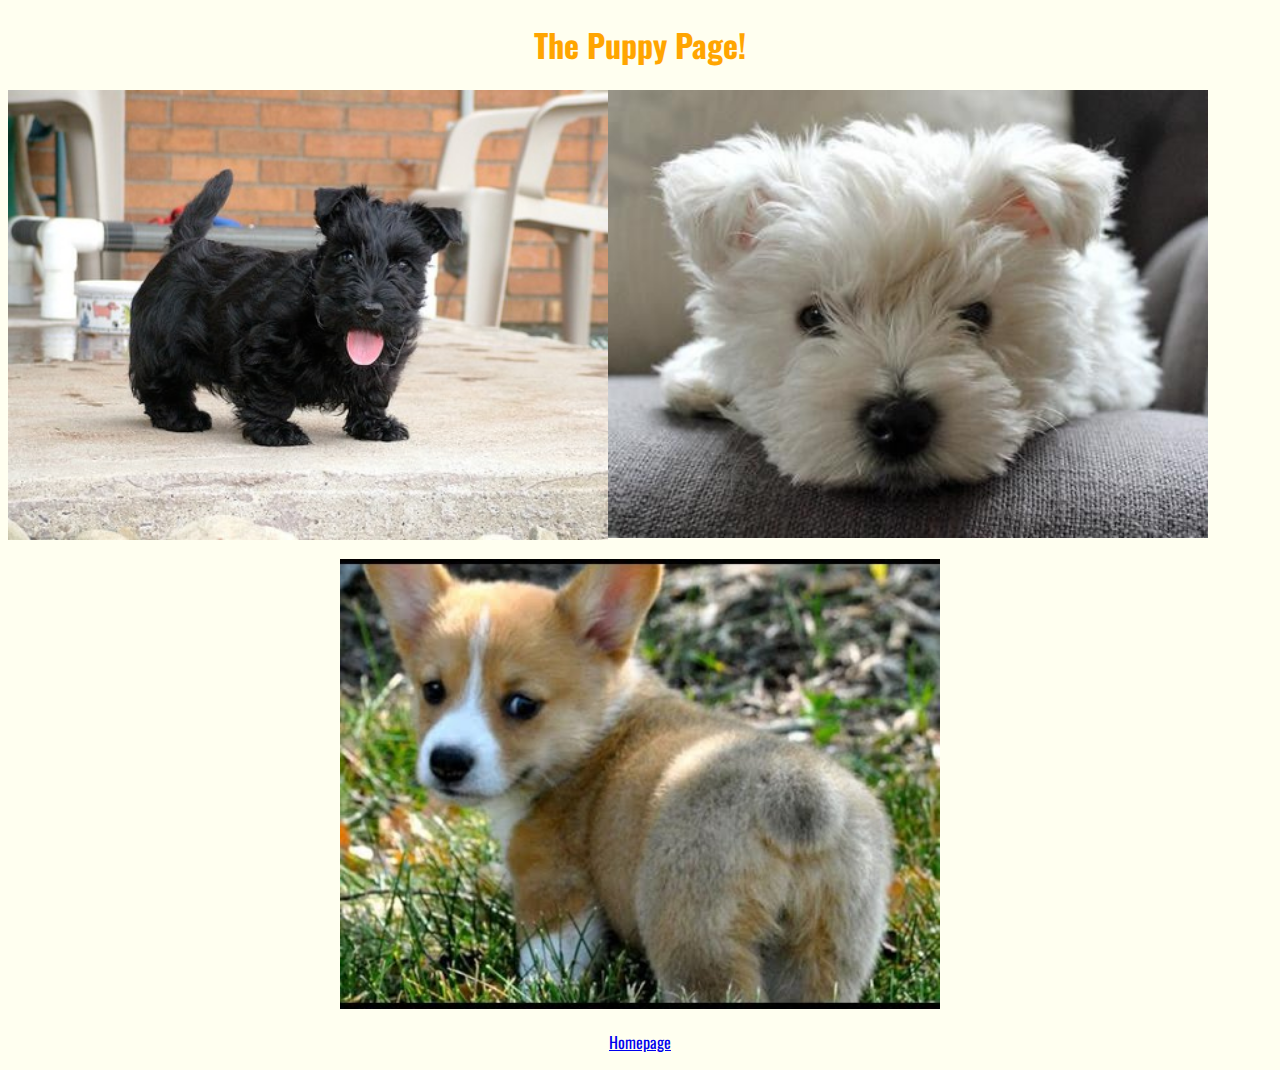
==== thepagepuppiepage.html @ 1b34acdc "Add files via upload" ====
<!DOCTYPE html>

<html>
	<body>
	<link href="thepagestyle.css" rel="stylesheet">
		<link href="https://fonts.googleapis.com/css?family=Oswald" rel="stylesheet">

<H1><center> The Puppy Page! </h1>

<P><img src="puppy1.jpg" width=600 class="puppy"></p>
<P><img src="puppy2.jpg" width=600></P>
<center>
<p><img src="puppy3.jpg" width=600></P>
			




<p><center><a HREF="index.html">Homepage</a></p>

	</body>
</html>
---- thepagestyle.css ----
h1 {color: orange}

Body {
	
	background: ivory;
	color: orange;
	font-family: 'Oswald', sans-serif;

}

NAV LI {
	display: inline-block;
	border: 7px solid orange;

}

a:hover {color: red;
		background: orange}
		
.lotion {float:left}

.puppy {float: left}

-----lab3---------------------------------------------

table, th, td {border: 1px solid black}
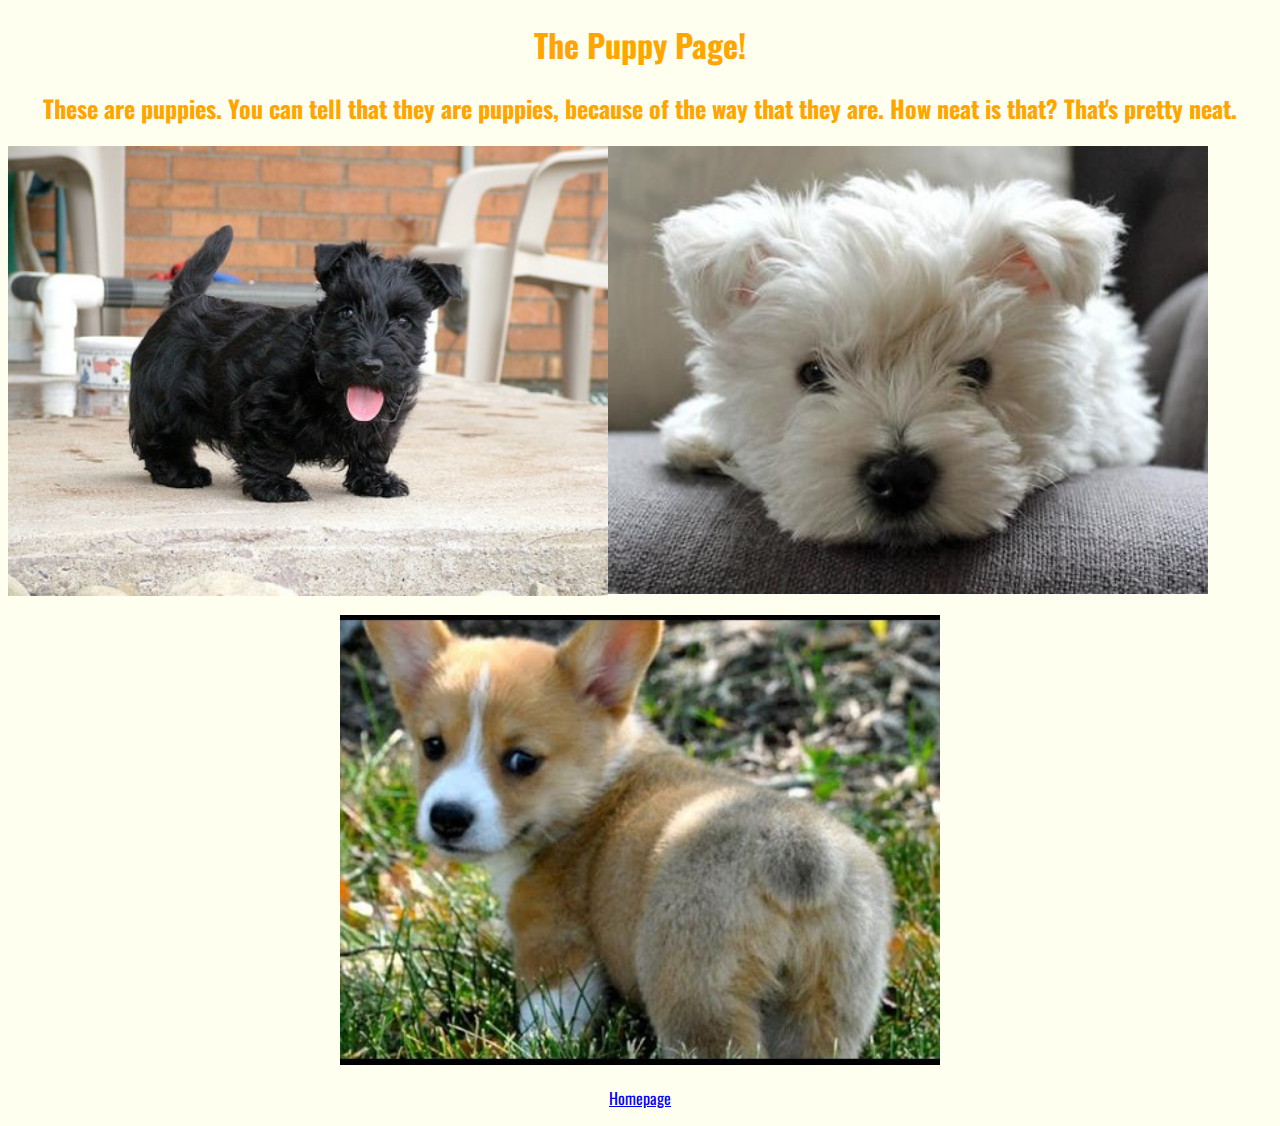
==== commit aa83b00f: "Update thepagepuppiepage.html" ====
--- a/thepagepuppiepage.html
+++ b/thepagepuppiepage.html
@@ -6,6 +6,8 @@
 		<link href="https://fonts.googleapis.com/css?family=Oswald" rel="stylesheet">
 
 <H1><center> The Puppy Page! </h1>
+	
+<H2><center> These are puppies.  You can tell that they are puppies, because of the way that they are.  How neat is that?  That's pretty neat.</H2>
 
 <P><img src="puppy1.jpg" width=600 class="puppy"></p>
 <P><img src="puppy2.jpg" width=600></P>
@@ -19,4 +21,4 @@
 <p><center><a HREF="index.html">Homepage</a></p>
 
 	</body>
-</html>+</html>
